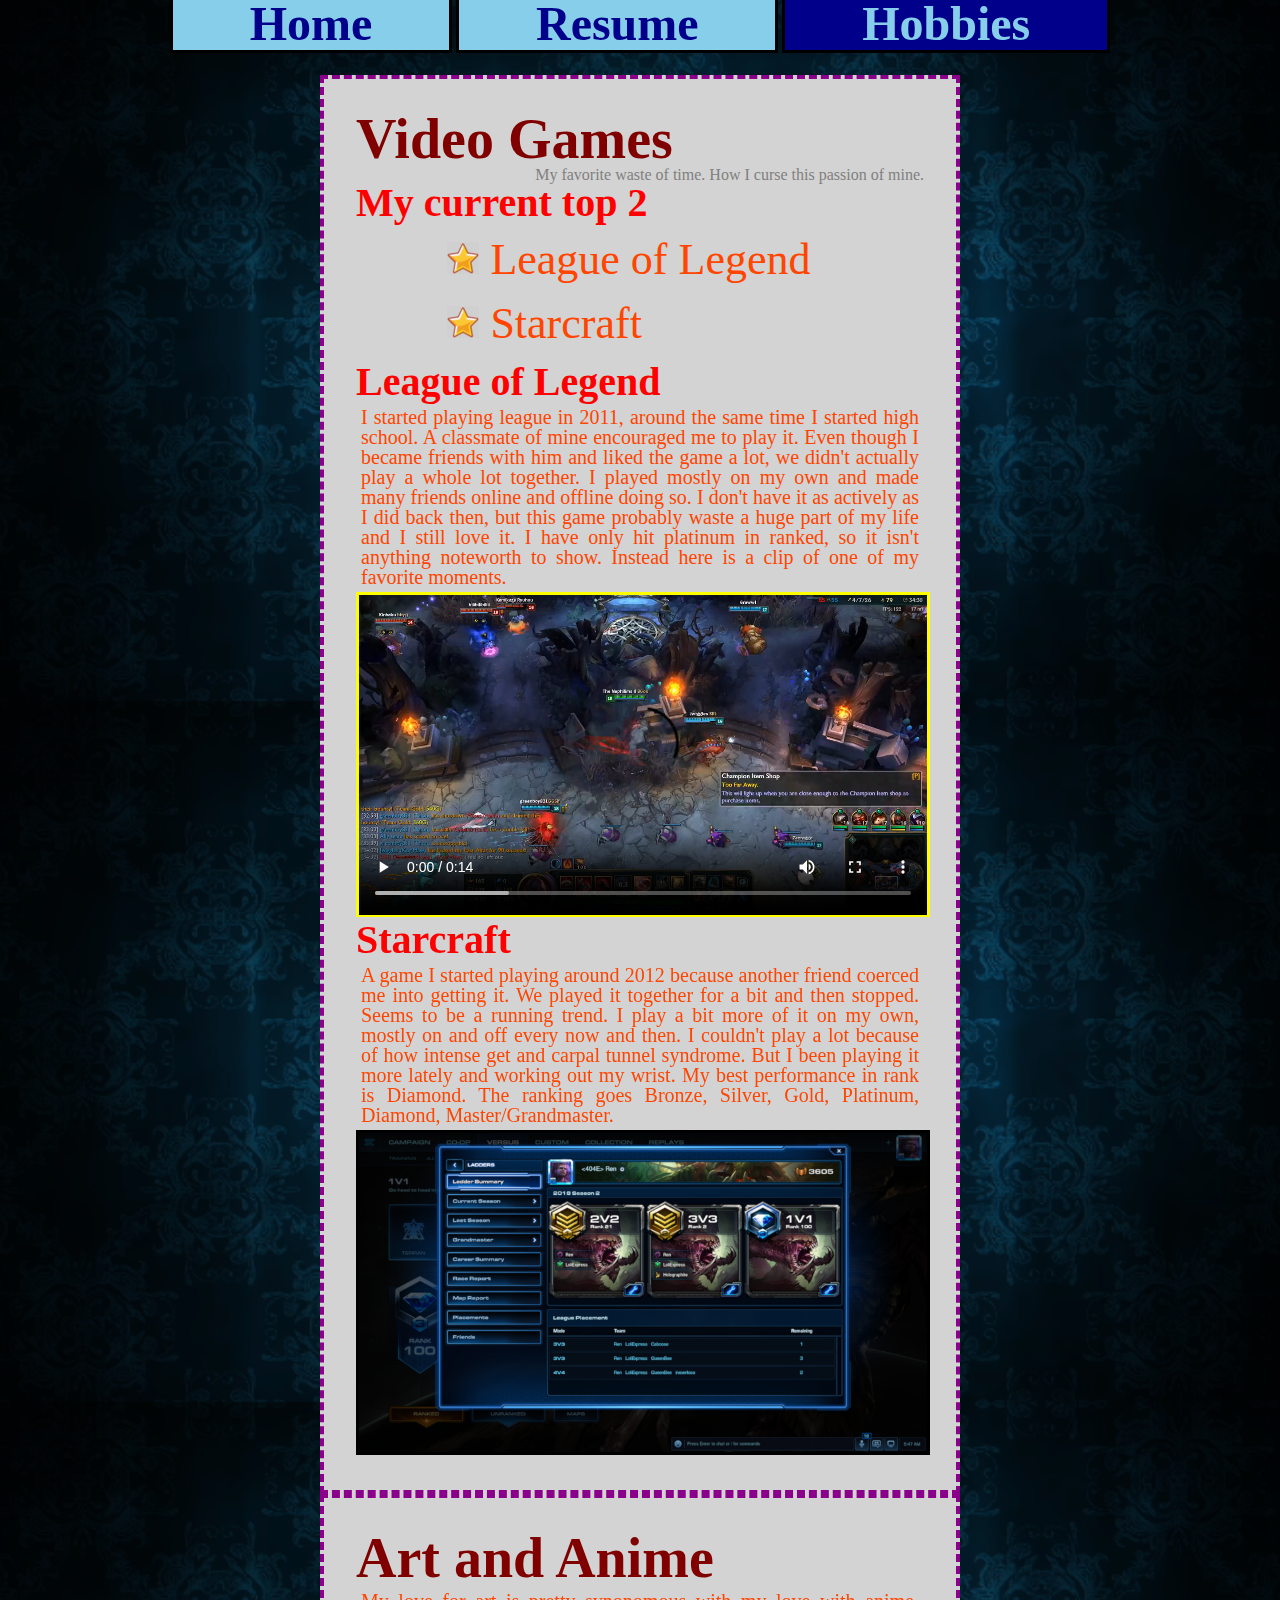
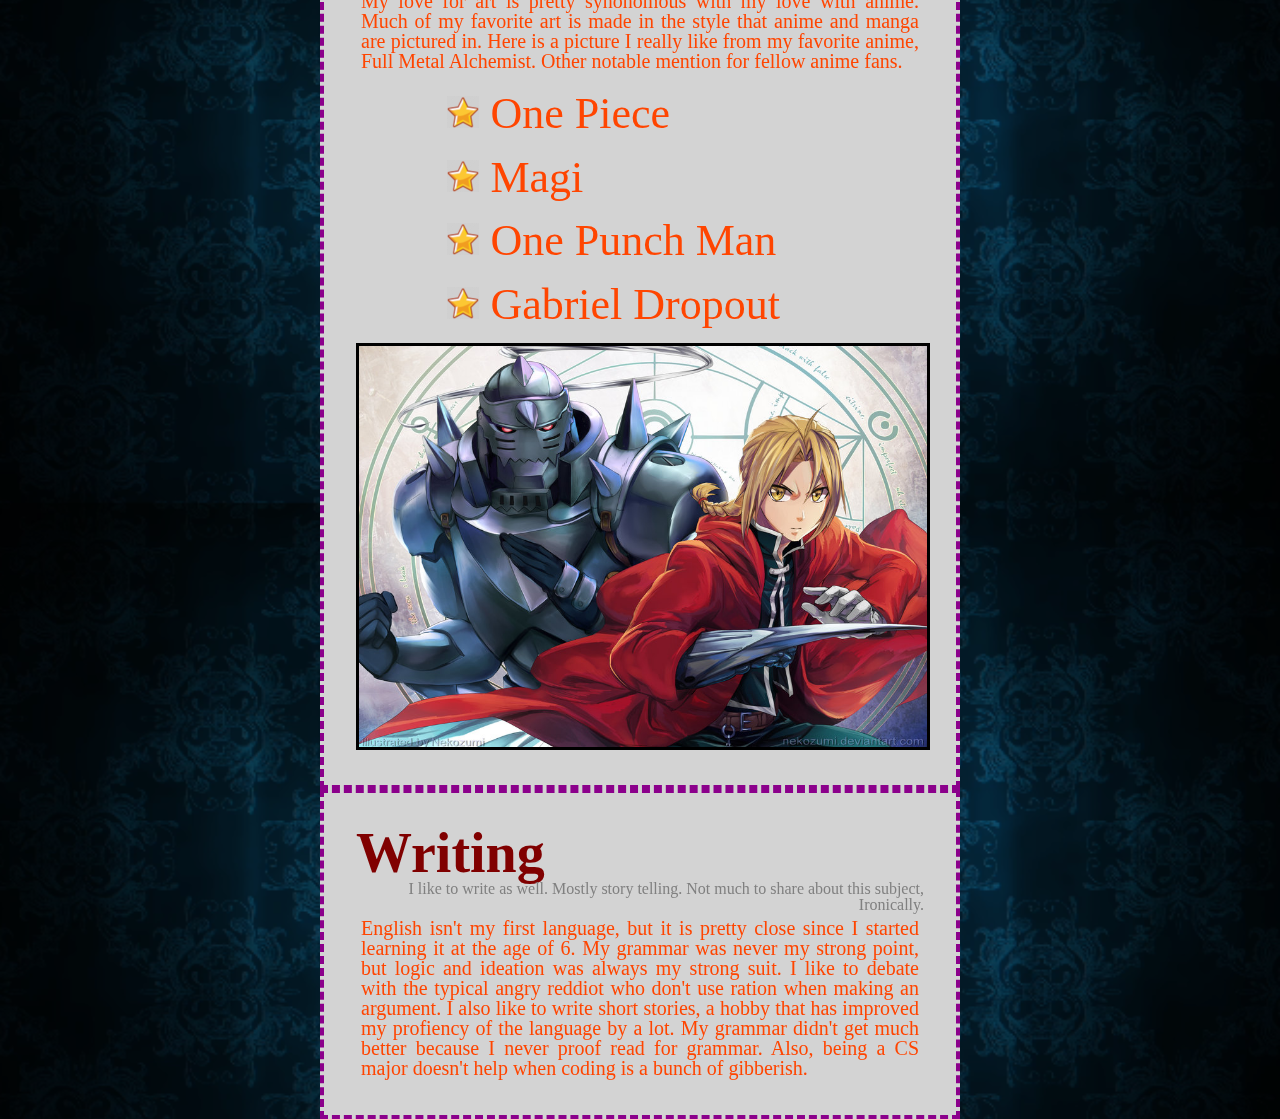
==== hobbies.html @ 21e03c24 "Copied Files from Project 2" ====
<!DOCTYPE html>
<html lang="en">
  <head>
    <meta charset="UTF-8">
    <title>Hobbies</title>
    <link rel="stylesheet" href="css/style.css">
  </head>
  <body>
    <div class="nav">
        <ul>
          <li><a href="index.html">Home</a></li>
          <li><a href="resume.html">Resume</a></li>
          <li><a href="hobbies.html" class="current">Hobbies</a></li>
        </ul>
      </div>
    <div class="content">
      <section>
        <div>
          <h2>Video Games</h2>
          <p class="smalltext">My favorite waste of time. How I curse this passion of mine.</p>
          <h3>My current top 2</h3>
          <ul class="recommendation">
            <li>League of Legend</li>
            <li>Starcraft</li>
          </ul>
        </div>
        <div>
          <h3>League of Legend</h3>
          <p>I started playing league in 2011, around the same time I started high school. A classmate of mine encouraged me to play it. Even though I became friends with him and liked the game a lot, we didn't actually play a whole lot together. I played mostly on my own and made many friends online and offline doing so. I don't have it as actively as I did back then, but this game probably waste a huge part of my life and I still love it. I have only hit platinum in ranked, so it isn't anything noteworth to show. Instead here is a clip of one of my favorite moments.</p>
          <video controls class="vid">
            <source src="media/lolreplay.mp4">
          </video>
        </div>
        <div>
          <h3>Starcraft</h3>
          <p>A game I started playing around 2012 because another friend coerced me into getting it. We played it together for a bit and then stopped. Seems to be a running trend. I play a bit more of it on my own, mostly on and off every now and then. I couldn't play a lot because of how intense get and carpal tunnel syndrome. But I been playing it more lately and working out my wrist. My best performance in rank is Diamond. The ranking goes Bronze, Silver, Gold, Platinum, Diamond, Master&#47;Grandmaster.</p>
          <img src="media/diamond.png" class="hobbyimg" alt="Picture of me reaching diamond in Starcraft">
        </div>
      </section>
      <section>
        <h2>Art and Anime</h2>
        <p>My love for art is pretty synonomous with my love with anime. Much of my favorite art is made in the style that anime and manga are pictured in. Here is a picture I really like from my favorite anime, Full Metal Alchemist. Other notable mention for fellow anime fans.</p>
          <ul class="recommendation">
            <li>One Piece</li>
            <li>Magi</li>
            <li>One Punch Man</li>
            <li>Gabriel Dropout</li>
          </ul>
        <img src="media/anime.jpg" class="hobbyimg" alt="Image of Full Metal Alchemist">
      </section>
      <section>
        <h2>Writing</h2>
        <p class="smalltext">I like to write as well. Mostly story telling. Not much to share about this subject, Ironically.</p>
        <p>English isn't my first language, but it is pretty close since I started learning it at the age of 6. My grammar was never my strong point, but logic and ideation was always my strong suit. I like to debate with the typical angry reddiot who don't use ration when making an argument. I also like to write short stories, a hobby that has improved my profiency of the language by a lot. My grammar didn't get much better because I never proof read for grammar. Also, being a CS major doesn't help when coding is a bunch of gibberish.</p>
      </section>
    </div>
  </body>
</html>
---- css/style.css ----
/* http://meyerweb.com/eric/tools/css/reset/ 
  v2.0 | 20110126
  License: none (public domain)
*/

html, body, div, span, applet, object, iframe,
h1, h2, h3, h4, h5, h6, p, blockquote, pre,
a, abbr, acronym, address, big, cite, code,
del, dfn, em, img, ins, kbd, q, s, samp,
small, strike, strong, sub, sup, tt, var,
b, u, i, center,
dl, dt, dd, ol, ul, li,
fieldset, form, label, legend,
table, caption, tbody, tfoot, thead, tr, th, td,
article, aside, canvas, details, embed, 
figure, figcaption, footer, header, hgroup, 
menu, nav, output, ruby, section, summary,
time, mark, audio, video {
  margin: 0;
  padding: 0;
  border: 0;
  font-size: 100%;
  font: inherit;
  vertical-align: baseline;
}
/* HTML5 display-role reset for older browsers */
article, aside, details, figcaption, figure, 
footer, header, hgroup, menu, nav, section {
  display: block;
}
body {
  line-height: 1;
}
ol, ul {
  list-style: none;
}
blockquote, q {
  quotes: none;
}
blockquote:before, blockquote:after,
q:before, q:after {
  content: '';
  content: none;
}
table {
  border-collapse: collapse;
  border-spacing: 0;
}

/* Beginning of my CSS Code*/

body {
  background-image: url("bg.png");
  background-repeat: repeat;
  background-size: 100%;
}

.nav {
  position:fixed;
  z-index:2;
  height: 50px;
  width: 80%;
  top:0;
  left:10%;
}

.nav ul{
  margin:auto auto;
  text-align:center;
}

.nav li{
  display: inline;
}

.nav a{
  font-weight: 900;
  font-size: 3em;
  padding: 0 7.5%;
  border: solid black;
  background-color: skyblue;
  color: darkblue;
}

.nav a:hover{
  background-color:darkmagenta;
  color:violet;
}

.nav a:active{
  background-color:violet;
  color:darkmagenta;
}

.nav a:link{
  text-decoration:none;
}

.nav a:visited{
  text-decoration:none;
}

.nav .current{
  background-color:darkblue;
  color:skyblue;
}

.content{
  position:relative;
  z-index:1;
  width:50%;
  height:100%;
  margin-top:75px;
  margin-left:auto;
  margin-right:auto;
}

section{
  background-color: lightgrey;
  padding: 2em;
  border:.25em dashed darkmagenta;
}

section h2{
  font-size:3.5em;
  font-weight: 800;
  color:maroon;
}

section h3{
  font-size:2.5em;
  font-weight: 800;
  color:red;
}

section p{
  color:orangered;
  font-size:1.25em;
  text-align:justify;
  padding: .25em;
}

section li{ 
  margin-left:1.5em;
  margin-top:.25em;
  margin-bottom:.25em;
  font-size:1.5em;
}

.friend{
  background-color: grey;
  width: 400px;
  padding: 1em 2em;
  margin: auto;
  border: .5em solid black;
}

.friend h3{
  font-size:2em;
  text-align: center;
  color: navy;
}

.friend p{
  font-size:1.25em;
  text-align: justify;
  color: lightskyblue;
}

.friendpic{
  display: block;
  height:auto;
  width:100%;
  margin-left: auto;
  margin-right: auto;
}

.protrait{
  width:60%;
  margin-left:20%;
  margin-right:20%;
  margin-top:0;
  padding: .25em;
  background-color: black;
}

.name{
  text-align:center;
  font-size: 3.5em;
  font-family: fantasy italic;
  color:darkgreen;
  width:40%;
  margin-left:30%;
  margin-right:30%;
  background-color: grey;
  border:2px solid black;
  padding: .25em;
}

.info{
  width:35%;
  list-style: none;
  margin:auto;
  font-size: .75em;
}

.info li{
  color:greenyellow;
  background-color: grey;
  padding: .5em;
}

.nested {
  color:blue;
  font-size:.5em;
  list-style-type: circle;
}

.vid  {
  width:100%;
  border:.2em solid yellow;
}

.hobbyimg {
  width:100%;
  border:.2em solid black;
}

.smalltext {
  font-size:1em;
  color:grey;
  text-align:right;
  padding:0;
  margin:0;
}

.recommendation {
  margin-left:4em;
  width:15em;
}

.recommendation li{
  color:orangered;
  width: 7.5em;
  padding:.1em;
  font-size: 2.75em;
  list-style-image: url('star.png');
}
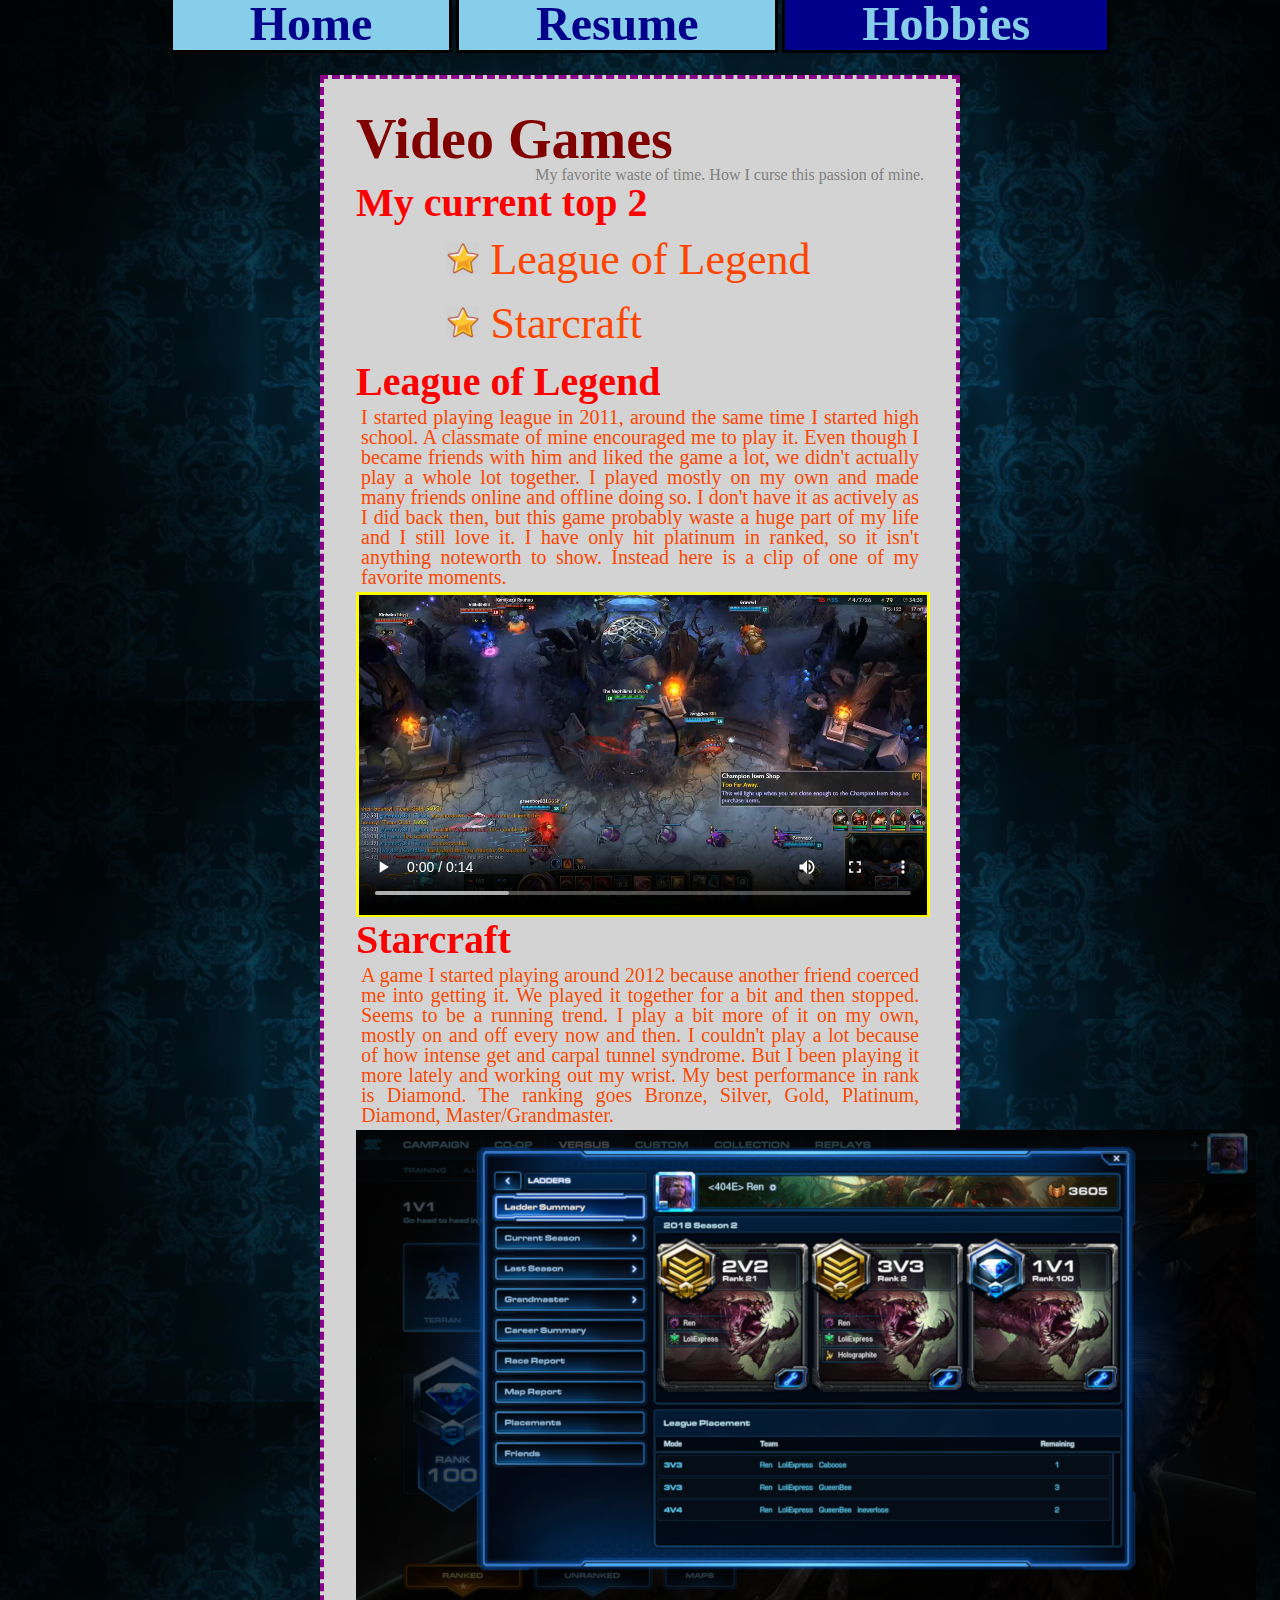
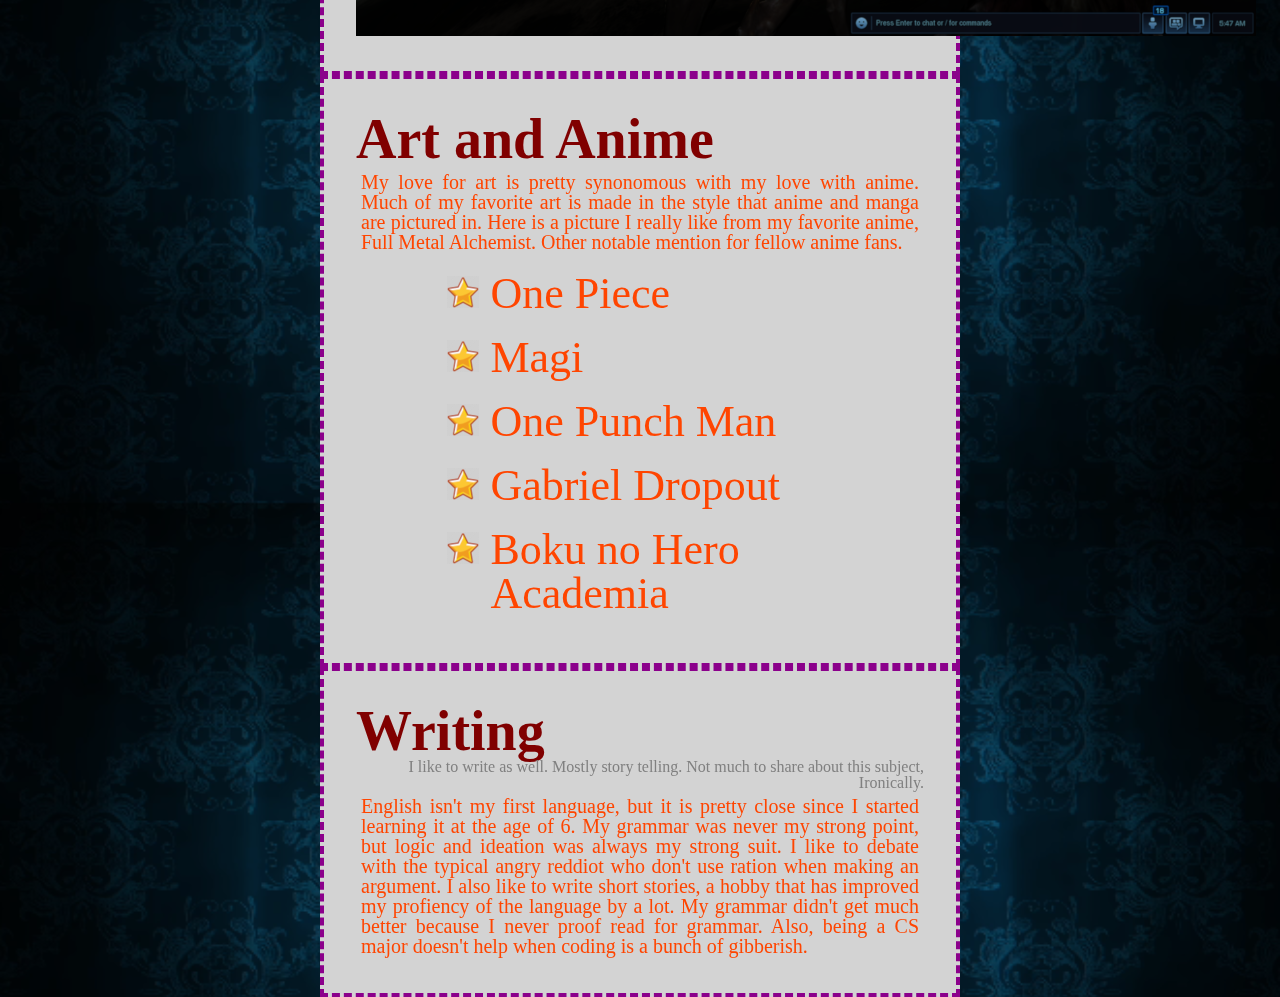
==== commit 8376e1ac: "Resize img, Introduce new container" ====
--- a/hobbies.html
+++ b/hobbies.html
@@ -45,8 +45,11 @@
             <li>Magi</li>
             <li>One Punch Man</li>
             <li>Gabriel Dropout</li>
+            <li>Boku no Hero Academia</li>
           </ul>
-        <img src="media/anime.jpg" class="hobbyimg" alt="Image of Full Metal Alchemist">
+        <div class="slideContainer">
+
+        </div>
       </section>
       <section>
         <h2>Writing</h2>
--- a/css/style.css
+++ b/css/style.css
@@ -221,11 +221,6 @@
   border:.2em solid yellow;
 }
 
-.hobbyimg {
-  width:100%;
-  border:.2em solid black;
-}
-
 .smalltext {
   font-size:1em;
   color:grey;
@@ -246,3 +241,12 @@
   font-size: 2.75em;
   list-style-image: url('star.png');
 }
+
+#map {
+  width: 100%;
+  height: 400px;
+}
+
+.sliderContainer {
+  position:relative;
+}
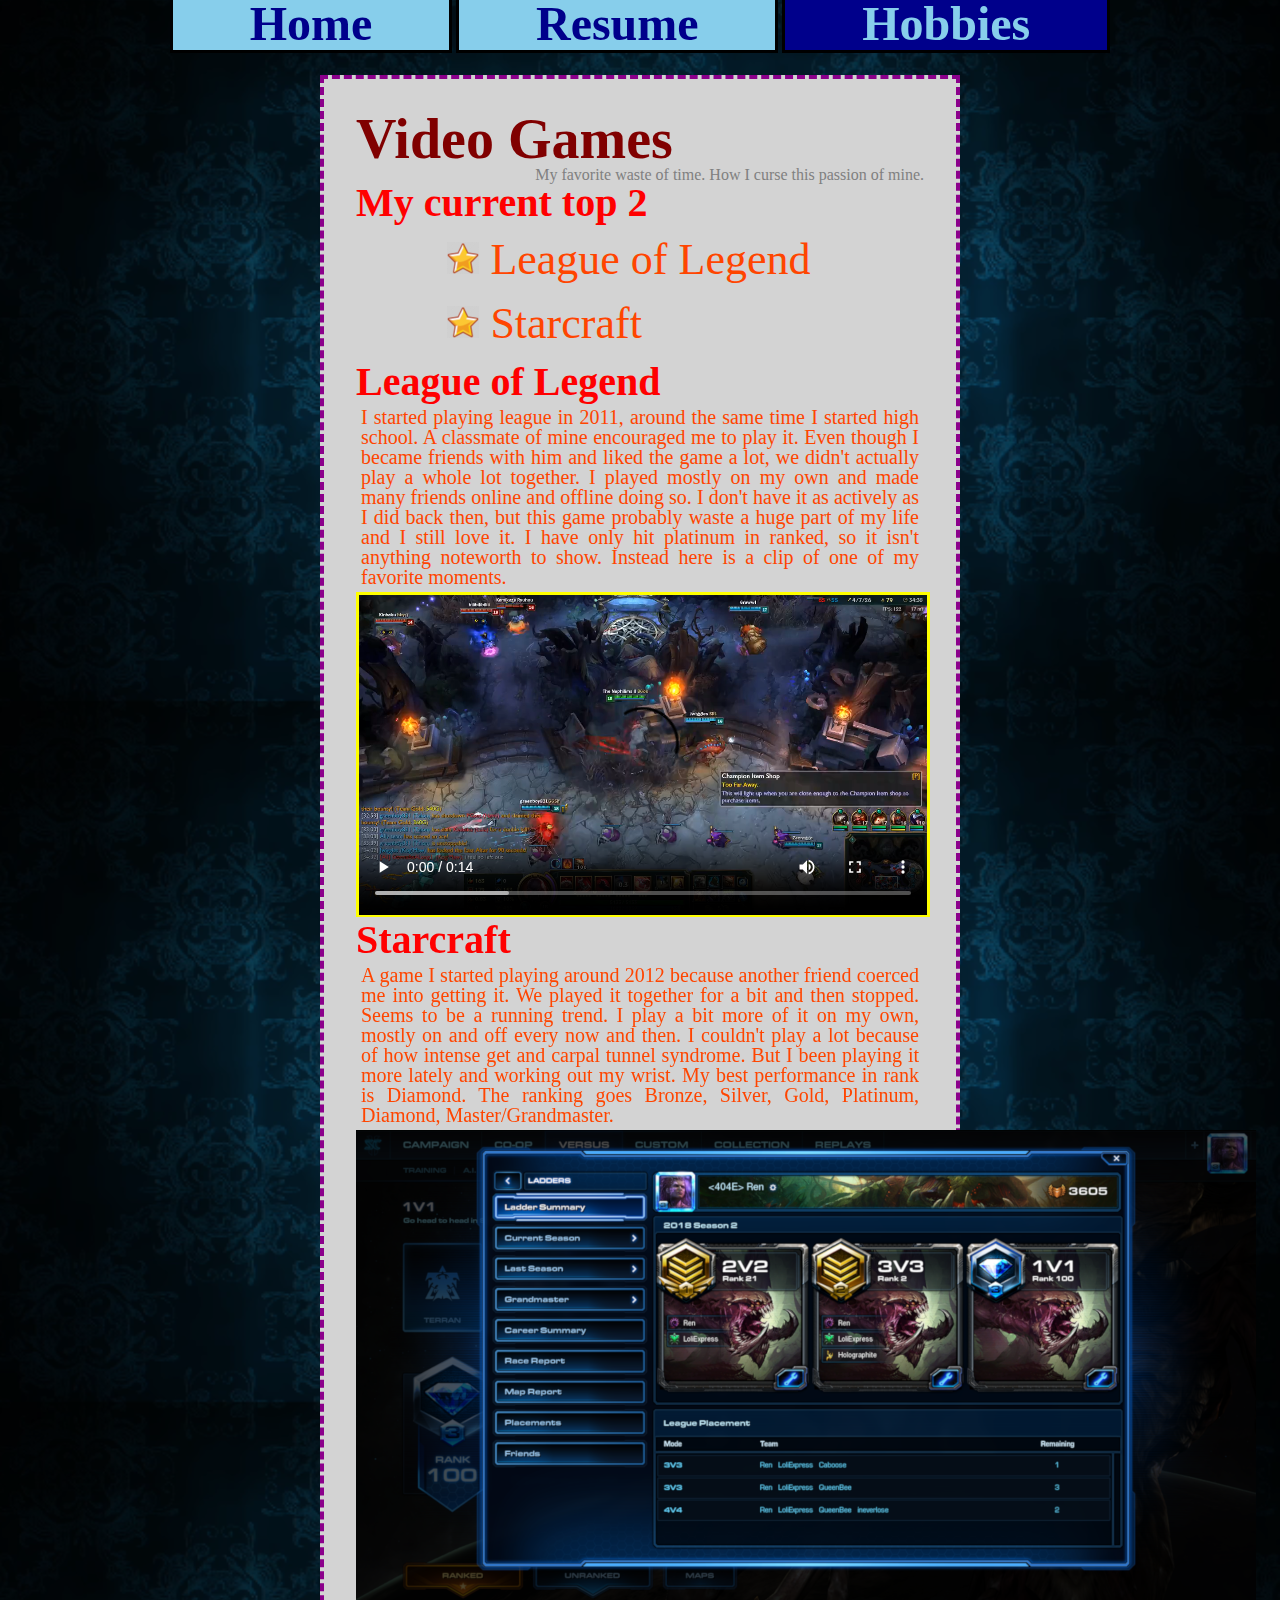
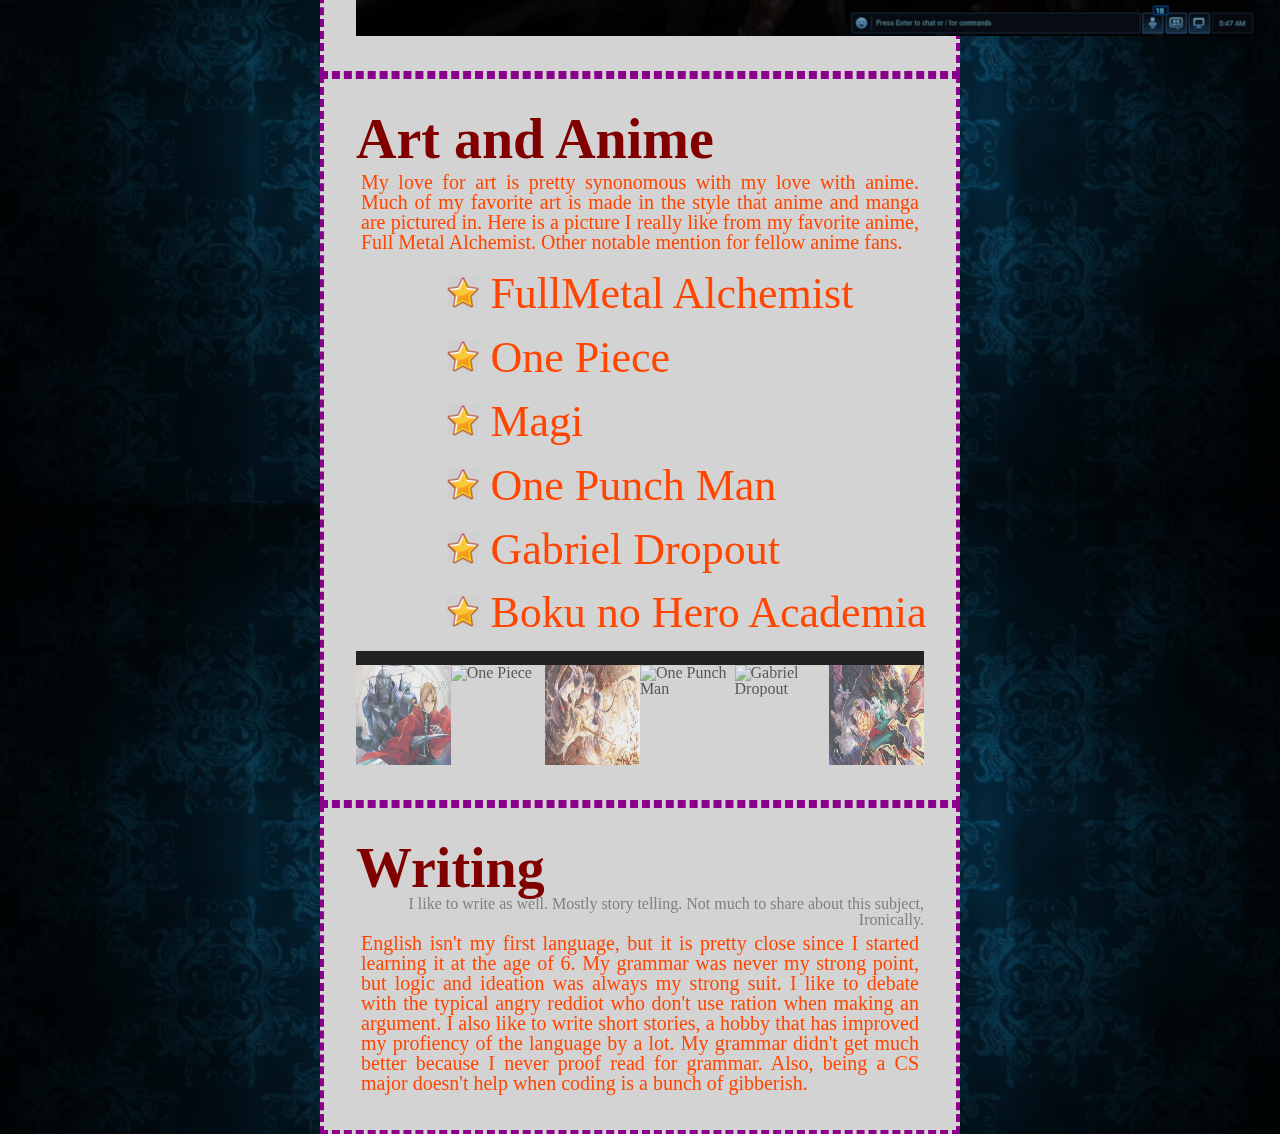
==== commit c8e963ad: "remove obselete css" ====
--- a/hobbies.html
+++ b/hobbies.html
@@ -4,6 +4,7 @@
     <meta charset="UTF-8">
     <title>Hobbies</title>
     <link rel="stylesheet" href="css/style.css">
+    <script src="js/slideshow.js"></script>
   </head>
   <body>
     <div class="nav">
@@ -41,14 +42,57 @@
         <h2>Art and Anime</h2>
         <p>My love for art is pretty synonomous with my love with anime. Much of my favorite art is made in the style that anime and manga are pictured in. Here is a picture I really like from my favorite anime, Full Metal Alchemist. Other notable mention for fellow anime fans.</p>
           <ul class="recommendation">
+            <li>FullMetal Alchemist</li>
             <li>One Piece</li>
             <li>Magi</li>
             <li>One Punch Man</li>
             <li>Gabriel Dropout</li>
             <li>Boku no Hero Academia</li>
           </ul>
-        <div class="slideContainer">
-
+        <div class="container">
+          <div class="mySlides">
+            <img src="media/fma.jpg">
+          </div>
+          <div class="mySlides">
+            <img src="media/onepiece.jpg">
+          </div>
+          <div class="mySlides">
+            <img src="media/magi.jpg">
+          </div>
+          <div class="mySlides">
+            <img src="media/onepunch.jpg">
+          </div>
+          <div class="mySlides">
+            <img src="media/gabdropout.png">
+          </div>
+          <div class="mySlides">
+            <img src="media/bnh.png">
+          </div>
+          <a class="prev" onclick="plusSlides(-1)">&#10094;</a>
+          <a class="next" onclick="plusSlides(1)">&#10095;</a>
+          <div class="caption-container">
+            <p id="caption"></p>
+          </div>
+          <div class="row">
+            <div class="column">
+              <img class="demo cursor" src="media/fma.jpg" onclick="currentSlide(1)" alt="FullMetal Alchemist">
+            </div>
+            <div class="column"> 
+              <img class="demo cursor" src="media/onepiece.jpg" onclick="currentSlide(2)" alt="One Piece">
+            </div>
+            <div class="column">
+              <img class="demo cursor" src="media/magi.jpg" onclick="currentSlide(3)" alt="Magi">
+            </div>
+            <div class="column">
+              <img class="demo cursor" src="media/onepunch.jpg" onclick="currentSlide(4)" alt="One Punch Man">
+            </div>
+            <div class="column">
+              <img class="demo cursor" src="media/gabdropout.png" onclick="currentSlide(5)" alt="Gabriel Dropout">
+            </div> 
+            <div class="column">
+              <img class="demo cursor" src="media/bnh.png" onclick="currentSlide(6)" alt="Boku No Hero Academia">
+            </div>
+          </div>
         </div>
       </section>
       <section>
--- a/css/style.css
+++ b/css/style.css
@@ -236,7 +236,7 @@
 
 .recommendation li{
   color:orangered;
-  width: 7.5em;
+  width: 700px;
   padding:.1em;
   font-size: 2.75em;
   list-style-image: url('star.png');
@@ -247,6 +247,80 @@
   height: 400px;
 }
 
-.sliderContainer {
-  position:relative;
-}
+.container {
+  position: relative;
+}
+
+/* Hide the images by default */
+.mySlides {
+  display: none;
+}
+
+/* Add a pointer when hovering over the thumbnail images */
+.cursor {
+  cursor: pointer;
+}
+
+/* Next & previous buttons */
+.prev,
+.next {
+  cursor: pointer;
+  position: absolute;
+  top: 40%;
+  width: auto;
+  padding: 16px;
+  margin-top: -50px;
+  color: white;
+  font-weight: bold;
+  font-size: 20px;
+  border-radius: 0 3px 3px 0;
+  user-select: none;
+  -webkit-user-select: none;
+}
+
+/* Position the "next button" to the right */
+.next {
+  right: 0;
+  border-radius: 3px 0 0 3px;
+}
+
+/* On hover, add a black background color with a little bit see-through */
+.prev:hover,
+.next:hover {
+  background-color: rgba(0, 0, 0, 0.8);
+}
+
+/* Container for image text */
+.caption-container {
+  text-align: center;
+  background-color: #222;
+  padding: 2px 16px;
+  color: white;
+}
+
+.row:after {
+  content: "";
+  display: table;
+  clear: both;
+}
+
+/* Six columns side by side */
+.column {
+  float: left;
+  width: 16.66%;
+}
+
+/* Add a transparency effect for thumnbail images */
+.demo {
+  opacity: 0.6;
+}
+
+.active,
+.demo:hover {
+  opacity: 1;
+}
+
+.column .demo{
+  width:100%;
+  height:100px;
+}